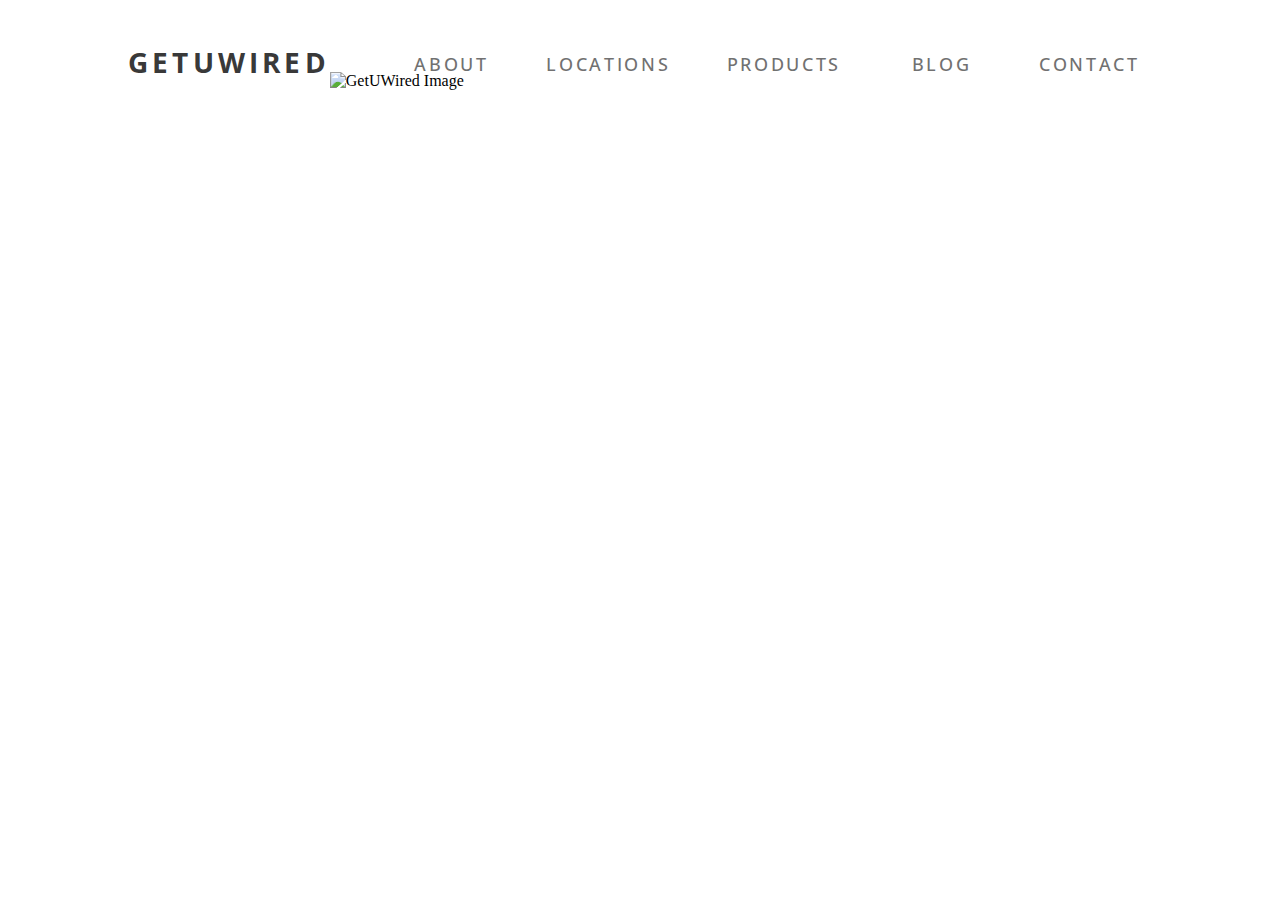
==== erik-petersen-menu.html @ 06aad376 "Add additional html file with internal css instead of external css" ====
<!DOCTYPE html>
<html>
  <head>
    <meta charset="utf-8">
    <title>GetUWired Dropdown Menu</title>
    <link rel="stylesheet" href="https://cdnjs.cloudflare.com/ajax/libs/meyer-reset/2.0/reset.min.css">
    <link href="https://fonts.googleapis.com/css?family=Open+Sans:400,600,700" rel="stylesheet">
    <link rel="stylesheet" href="https://cdnjs.cloudflare.com/ajax/libs/font-awesome/4.6.3/css/font-awesome.css">
    <link rel="stylesheet" href="assets/css/styles.css">
  </head>
  <body>
    <header>
      <h1><a href="http://www.getuwired.com/">GETUWIRED</a></h1>
      <nav>
        <ul>
          <li class="nav-main about">ABOUT
            <ul><!-- nested navigation for ABOUT -->
              <li class="inner-nav">OUR STORY</li>
              <li class="inner-nav">OUR COMMITMENT TO YOU</li>
            </ul>
          </li>
          <li class="nav-main locations">LOCATIONS</li>
          <li class="nav-main products">PRODUCTS
            <ul><!-- nested navigation for PRODUCTS -->
              <li class="inner-nav">NEW ARRIVALS</li>
              <li class="inner-nav">FEATURED</li>
              <li class="inner-nav">TOP RATED</li>
              <li class="inner-nav">HIS</li>
              <li class="inner-nav">HERS</li>
              <li class="inner-nav">KIDS</li>
              <li class="inner-nav">ACCESSORIES</li>
              <li class="inner-nav">SPRING CATALOG</li>
              <li class="inner-nav">THE ESSENTIALS</li>
              <li class="inner-nav">SALE</li>
            </ul>
          </li>
          <li class="nav-main blog">BLOG</li>
          <li class="nav-main contact">CONTACT</li>
        </ul>
      </nav>
    </header>

    <main>
      <img class="background-img" src="http://www.getuwired.com/devtest/Death_to_stock_photography_Vibrant.jpg" alt="GetUWired Image">
    </main>

  </body>
</html>
---- assets/css/styles.css ----
header {
  margin: 1.5em 7.5em 1.5em;
  padding-bottom: 1.5em;
}

h1 {
  font-family: 'Open Sans', sans-serif;
  font-weight: 700;
  font-size: 1.75em;
  letter-spacing: .15em;
  float: left;
}

h1 a {
  cursor: pointer;
  text-decoration: none;
  color: #393939;
}

/*******************************************************************
NAV SECTION
*******************************************************************/

/* nav positioned absolute in order to move formated elements as a block */
nav {
  float: right;
  margin-top: .5em;
  position: absolute;
  right: 3.5em;
}

nav li {
  cursor: pointer;
}

/* main nav elements not hidden.  Positioned absolute w/z-index to come in front of image */
.nav-main {
  display: inline-block;
  width: 4em;
  margin-right: 1.5em;
  position: absolute;
  padding: .25em .5em 0;
  border-radius: .15em;
  color: #717171;
  font-family: 'Open Sans', sans-serif;
  font-weight: 500;
  font-size: 1.1em;
  letter-spacing: .15em;
  z-index: 2;
}

.nav-main:hover {
  color: #38554B;
  background-color: #34CC99;
}

/* when main nav is hovered, display its content as a block */
.nav-main:hover .inner-nav {
  display: block;
}

/* original state of nested nav is not displayed.
  Positioned absolute w/z-index to come in front of image
*/
.inner-nav {
  position: relative;
  padding: 1.5em 0 1.5em .5em;
  white-space: nowrap;
  display: none;
  cursor: pointer;
  font-size: .75em;
  color: #EEF4F0;
  text-shadow: .1em 0 .35em #333;
  background-color: #34CC99;
  z-index: 1;
}

/* sets 1st inner nav position below image */
.inner-nav:first-child {
  margin-top: 1.5em;
}

.inner-nav:hover {
  background-color: #019966;
}

/* positioning main nav elements and their children */
.about {
  right: 40em;
}

.about .inner-nav {
  width: 18em;
  margin-left: -.65em;
}

.locations {
  right: 30em;
  padding-right: 3em;
  padding-bottom: 1.03em;
}

.products {
  right: 20em;
  padding-right: 2.75em;
}

.products .inner-nav {
  width: 12em;
  margin-left: -.65em;
}

.blog {
  right: 12.5em;
  width: 3.25em;
  padding-bottom: 1.03em;
}

.contact {
  right: 3em;
  width: 5.5em;
  padding-bottom: 1.03em;
}

/*******************************************************************
MAIN SECTION
*******************************************************************/

.background-img {
  position: relative;
  width: 100%;
  z-index: 0;
}
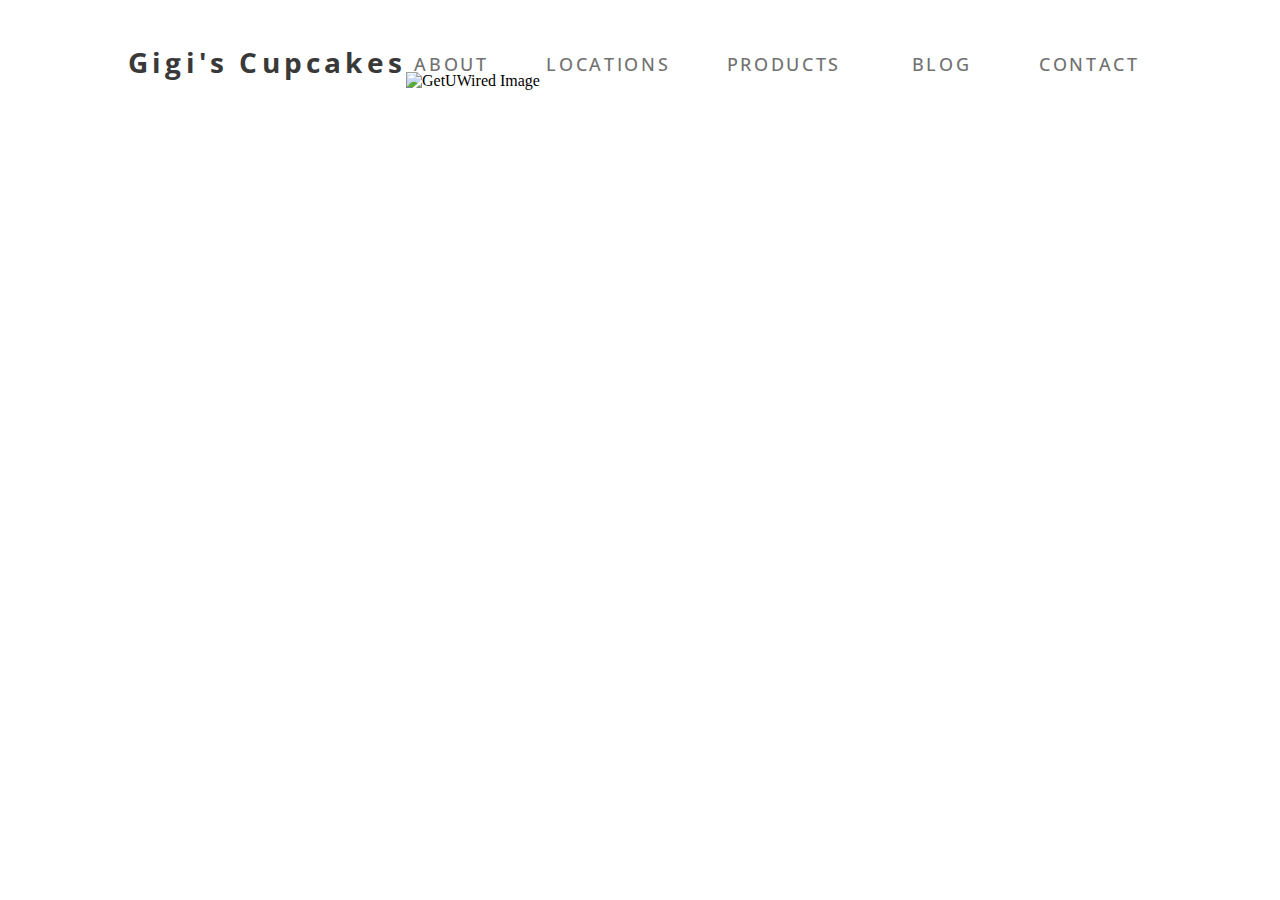
==== commit b4f76ed2: "Nothing special" ====
--- a/erik-petersen-menu.html
+++ b/erik-petersen-menu.html
@@ -2,15 +2,150 @@
 <html>
   <head>
     <meta charset="utf-8">
-    <title>GetUWired Dropdown Menu</title>
+    <title>Dropdown Menu</title>
     <link rel="stylesheet" href="https://cdnjs.cloudflare.com/ajax/libs/meyer-reset/2.0/reset.min.css">
     <link href="https://fonts.googleapis.com/css?family=Open+Sans:400,600,700" rel="stylesheet">
-    <link rel="stylesheet" href="https://cdnjs.cloudflare.com/ajax/libs/font-awesome/4.6.3/css/font-awesome.css">
-    <link rel="stylesheet" href="assets/css/styles.css">
+    <!-- BEGIN INTERNAL CSS -->
+    <style>
+      header {
+        margin: 1.5em 7.5em 1.5em;
+        padding-bottom: 1.5em;
+      }
+
+      h1 {
+        font-family: 'Open Sans', sans-serif;
+        font-weight: 700;
+        font-size: 1.75em;
+        letter-spacing: .15em;
+        float: left;
+      }
+
+      h1 a {
+        cursor: pointer;
+        text-decoration: none;
+        color: #393939;
+      }
+
+      /*******************************************************************
+      NAV SECTION
+      *******************************************************************/
+
+      /* nav positioned absolute in order to move formated elements as a block */
+      nav {
+        float: right;
+        margin-top: .5em;
+        position: absolute;
+        right: 3.5em;
+      }
+
+      nav li {
+        cursor: pointer;
+      }
+
+      /* main nav elements not hidden.  Positioned absolute w/z-index to come in front of image */
+      .nav-main {
+        display: inline-block;
+        width: 4em;
+        margin-right: 1.5em;
+        position: absolute;
+        padding: .25em .5em 0;
+        border-radius: .15em;
+        color: #717171;
+        font-family: 'Open Sans', sans-serif;
+        font-weight: 500;
+        font-size: 1.1em;
+        letter-spacing: .15em;
+        z-index: 2;
+      }
+
+      .nav-main:hover {
+        color: #38554B;
+        background-color: #34CC99;
+      }
+
+      /* when main nav is hovered, display its content as a block */
+      .nav-main:hover .inner-nav {
+        display: block;
+      }
+
+      /* original state of nested nav is not displayed.
+        Positioned absolute w/z-index to come in front of image
+      */
+      .inner-nav {
+        position: relative;
+        padding: 1.5em 0 1.5em .5em;
+        white-space: nowrap;
+        display: none;
+        cursor: pointer;
+        font-size: .75em;
+        color: #EEF4F0;
+        text-shadow: .1em 0 .35em #333;
+        background-color: #34CC99;
+        z-index: 1;
+      }
+
+      /* sets 1st inner nav position below image */
+      .inner-nav:first-child {
+        margin-top: 1.5em;
+      }
+
+      .inner-nav:hover {
+        background-color: #019966;
+      }
+
+      /* positioning main nav elements and their children */
+      .about {
+        right: 40em;
+      }
+
+      .about .inner-nav {
+        width: 18em;
+        margin-left: -.65em;
+      }
+
+      .locations {
+        right: 30em;
+        padding-right: 3em;
+        padding-bottom: 1.03em;
+      }
+
+      .products {
+        right: 20em;
+        padding-right: 2.75em;
+      }
+
+      .products .inner-nav {
+        width: 12em;
+        margin-left: -.65em;
+      }
+
+      .blog {
+        right: 12.5em;
+        width: 3.25em;
+        padding-bottom: 1.03em;
+      }
+
+      .contact {
+        right: 3em;
+        width: 5.5em;
+        padding-bottom: 1.03em;
+      }
+
+      /*******************************************************************
+      MAIN SECTION
+      *******************************************************************/
+
+      .background-img {
+        position: relative;
+        width: 100%;
+        z-index: 0;
+      }
+    </style>
+    <!-- END INTERNAL CSS -->
   </head>
   <body>
     <header>
-      <h1><a href="http://www.getuwired.com/">GETUWIRED</a></h1>
+      <h1><a href="https://gigiscupcakesusa.com/location/cary-north-carolina-nc/">Gigi's Cupcakes</a></h1>
       <nav>
         <ul>
           <li class="nav-main about">ABOUT
@@ -41,7 +176,7 @@
     </header>
 
     <main>
-      <img class="background-img" src="http://www.getuwired.com/devtest/Death_to_stock_photography_Vibrant.jpg" alt="GetUWired Image">
+      <img class="background-img" src="http://www.yourcupofcake.com/wp-content/uploads/2013/08/Strawberry-Red-Velvet-Cupcakes1.jpg" alt="GetUWired Image">
     </main>
 
   </body>
